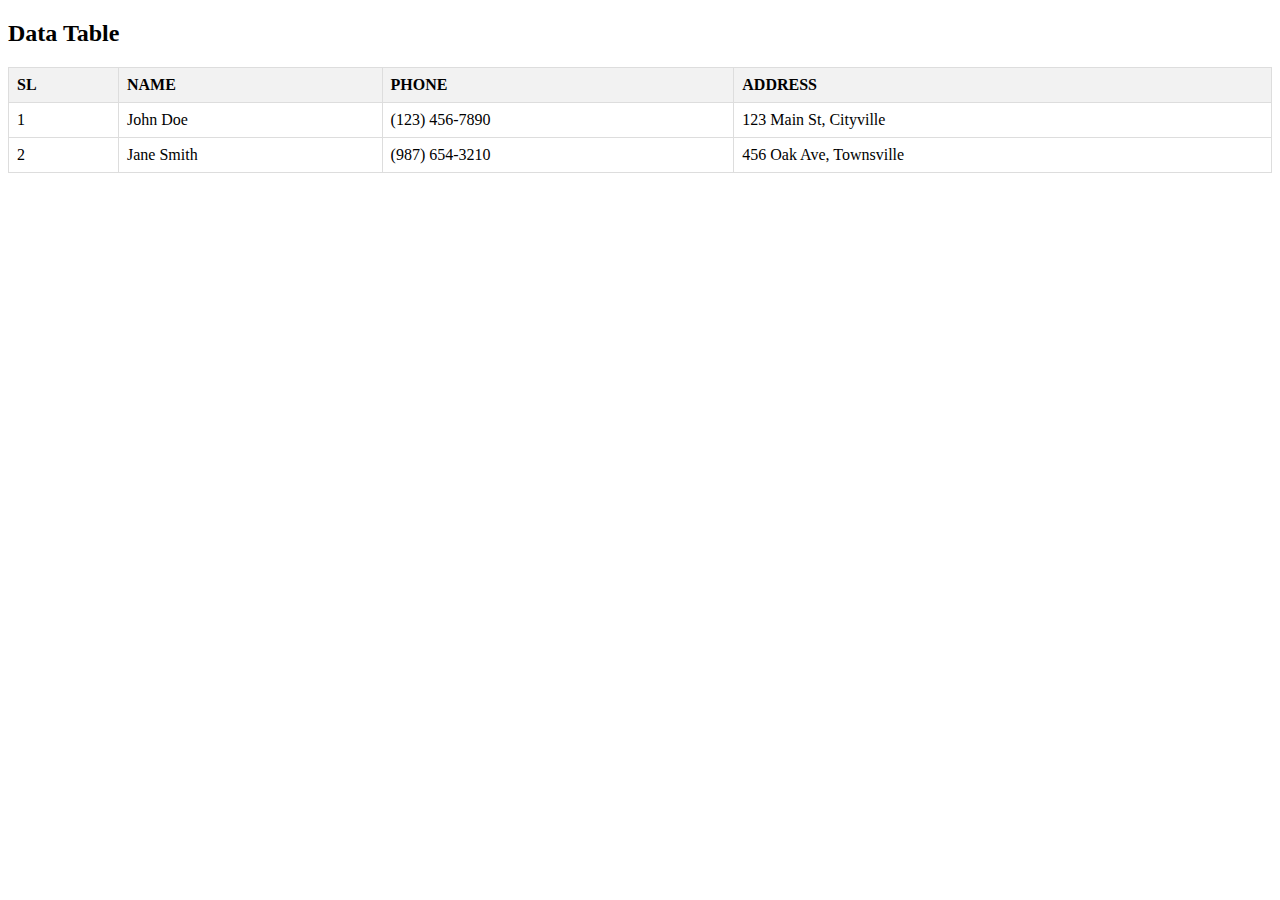
==== admin.html @ 8cc29edd "Add files via upload" ====
<!DOCTYPE html>
<html lang="en">
<head>
    <meta charset="UTF-8">
    <meta name="viewport" content="width=device-width, initial-scale=1.0">
    <title>Parinita Admin</title>
</head>

<style>
    table {
        border-collapse: collapse;
        width: 100%;
    }

    th, td {
        border: 1px solid #dddddd;
        text-align: left;
        padding: 8px;
    }

    th {
        background-color: #f2f2f2;
    }
</style>
<body>
    <h2>Data Table</h2>
    <table>
        <thead>
            <tr>
                <th>SL</th>
                <th>NAME</th>
                <th>PHONE</th>
                <th>ADDRESS</th>
            </tr>
        </thead>
        <tbody>
            <tr>
                <td>1</td>
                <td>John Doe</td>
                <td>(123) 456-7890</td>
                <td>123 Main St, Cityville</td>
            </tr>
            <tr>
                <td>2</td>
                <td>Jane Smith</td>
                <td>(987) 654-3210</td>
                <td>456 Oak Ave, Townsville</td>
            </tr>
            <!-- Add more rows as needed -->
        </tbody>
    </table>

</body>
</html>
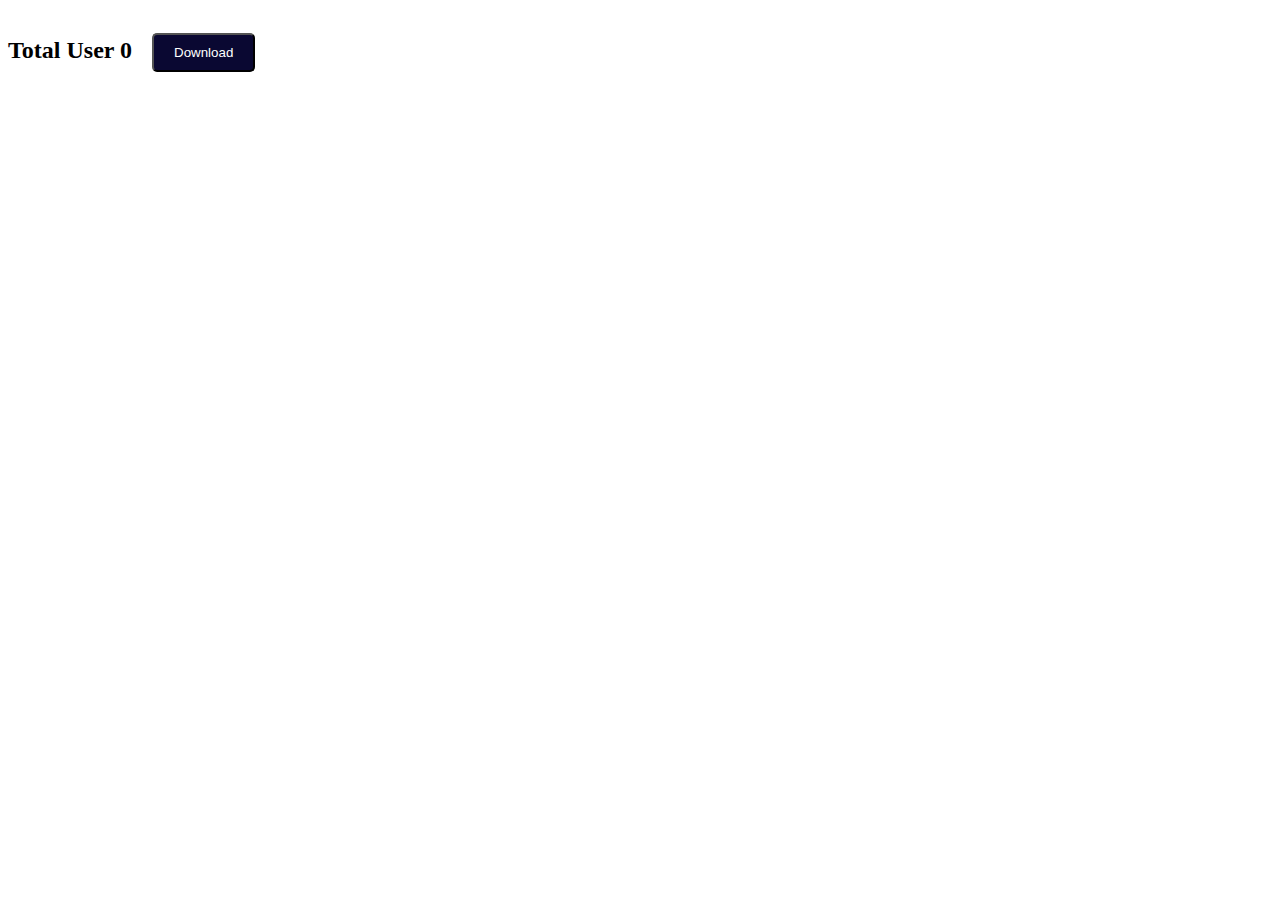
==== commit 4ccc7e91: "Update admin.html" ====
--- a/admin.html
+++ b/admin.html
@@ -1,54 +1,202 @@
 <!DOCTYPE html>
 <html lang="en">
+
 <head>
-    <meta charset="UTF-8">
-    <meta name="viewport" content="width=device-width, initial-scale=1.0">
-    <title>Parinita Admin</title>
+  <meta charset="UTF-8">
+  <meta name="viewport" content="width=device-width, initial-scale=1.0">
+  <title>Document</title>
 </head>
-
 <style>
-    table {
+  table {
         border-collapse: collapse;
         width: 100%;
     }
-
-    th, td {
-        border: 1px solid #dddddd;
-        text-align: left;
-        padding: 8px;
-    }
-
-    th {
-        background-color: #f2f2f2;
-    }
 </style>
 <body>
-    <h2>Data Table</h2>
-    <table>
-        <thead>
-            <tr>
-                <th>SL</th>
-                <th>NAME</th>
-                <th>PHONE</th>
-                <th>ADDRESS</th>
-            </tr>
-        </thead>
-        <tbody>
-            <tr>
-                <td>1</td>
-                <td>John Doe</td>
-                <td>(123) 456-7890</td>
-                <td>123 Main St, Cityville</td>
-            </tr>
-            <tr>
-                <td>2</td>
-                <td>Jane Smith</td>
-                <td>(987) 654-3210</td>
-                <td>456 Oak Ave, Townsville</td>
-            </tr>
-            <!-- Add more rows as needed -->
-        </tbody>
-    </table>
+  <div style="display: flex; justify-items: center; gap: 20px; place-items: center; ">
+    <h2>Total User <span class="totalData">0</span></h2>
+    <button
+      style="background: rgb(10, 8, 50); color:white; padding: 10px 20px; margin-top: 25px; border-radius: 5px ; cursor: pointer; margin-bottom: 20px;"
+      onclick="fetchforDownlode()">Download</button>
+  </div>
+  <!-- <button onclick="downloadCSV()">Download CSV</button> -->
+
+
 
 </body>
-</html>+<script>
+  function convertToCSV(data) {
+    // Convert array of objects to CSV string
+    const csvContent = data.map(row => Object.values(row).join(',')).join('\n');
+    return csvContent;
+  }
+
+  function createBlob(csvContent) {
+    // Create a Blob object
+    return new Blob([csvContent], { type: 'text/csv' });
+  }
+
+  function generateDownloadLink(blob, fileName) {
+    // Create a download link
+    const link = document.createElement('a');
+    link.href = URL.createObjectURL(blob);
+    link.download = fileName;
+    return link;
+  }
+
+  function downloadCSV(data) {
+    const restItems = data.map(({ _id, ...others }) => ({ ...others }));
+    const csvContent = convertToCSV(restItems);
+    const blob = createBlob(csvContent);
+    const link = generateDownloadLink(blob, 'data.csv');
+
+    // Append the link to the body and click it programmatically
+    document.body.appendChild(link);
+    link.click();
+
+    // Remove the link from the body
+    document.body.removeChild(link);
+  }
+</script>
+
+<script>
+
+  const dataCount = () => {
+    const showNum = document.querySelector('.totalData');
+
+    const totalDataElement = document.getElementsByTagName('table')[0]; // Assuming there is only one table on the page
+
+    if (totalDataElement) {
+      const rowCount = totalDataElement.rows.length;
+      showNum.innerHTML = totalDataElement.rows.length - 1;
+
+      console.log('Number of rows in the table:', rowCount);
+    } else {
+      console.error('Table not found on the page.');
+    }
+
+  };
+
+
+  function createTable(data) {
+    const table = document.createElement('table');
+
+    table.border = '1';
+    const columnNames = ['name', 'address', 'phone',];
+    const columnNamesHead = ['name', 'address', 'phone', 'action'];
+    const headerRow = table.insertRow();
+
+    // Create table header
+    if (!data.length == 0) {
+
+      columnNamesHead?.forEach(columnName => {
+        const th = document.createElement('th');
+        th.textContent = columnName;
+        headerRow.appendChild(th);
+      });
+    }
+
+    // table data
+
+    data.forEach(item => {
+      const row = table.insertRow();
+
+      // Populate cells with corresponding data
+      columnNames.forEach(columnName => {
+        const cell = row.insertCell();
+        cell.textContent = item[columnName];
+      });
+
+
+
+      // Add delete button
+      const deleteCell = row.insertCell();
+      const deleteButton = document.createElement("button");
+      deleteButton.textContent = "Delete";
+      deleteButton.addEventListener("click", () => {
+
+        const confirmed = confirm('Are you sure you want to delete this data?');
+
+        if (!confirmed) {
+          alert('ok');
+          return;
+        }
+
+        fetch(`https://parineeta.vercel.app/user/${item._id}`, {
+          method: 'DELETE',
+          headers: {
+            'Content-Type': 'application/json',
+            // Add any other headers if needed
+          },
+        })
+          .then(response => {
+            console.log(response);
+            if (!response.ok) {
+              throw new Error(`HTTP error! Status: ${response.status}`);
+            }
+            return response.json();
+          })
+          .then(data => {
+            // Handle success (optional)
+            alert('Delete successful');
+            // Remove the corresponding row from the table
+            table.deleteRow(row.rowIndex);
+            dataCount();
+
+          })
+          .catch(error => {
+            // Handle errors (optional)
+            console.error('Error deleting user:', error);
+          });
+
+
+      });
+
+      deleteCell.appendChild(deleteButton);
+
+    });
+
+
+    // Append the table to the document
+    document.body.appendChild(table);
+
+    dataCount();
+
+  }
+
+
+  // data length
+
+
+
+
+  // Fetch data from the API
+  fetch('https://parineeta.vercel.app/users')
+    .then((res) => res.json())
+    .then((data) => {
+      createTable(data); // Call createTable function with API data
+    })
+    .catch(error => {
+      console.error('Error fetching data:', error);
+    });
+
+
+
+
+  function fetchforDownlode() {
+    fetch('https://parineeta.vercel.app/users')
+      .then((res) => res.json())
+      .then((data) => {
+        downloadCSV(data);
+        console.log(data); // Optional: Log data to the console
+      })
+      .catch(error => {
+        console.error('Error fetching data:', error);
+      });
+  }
+
+
+
+</script>
+
+</html>
